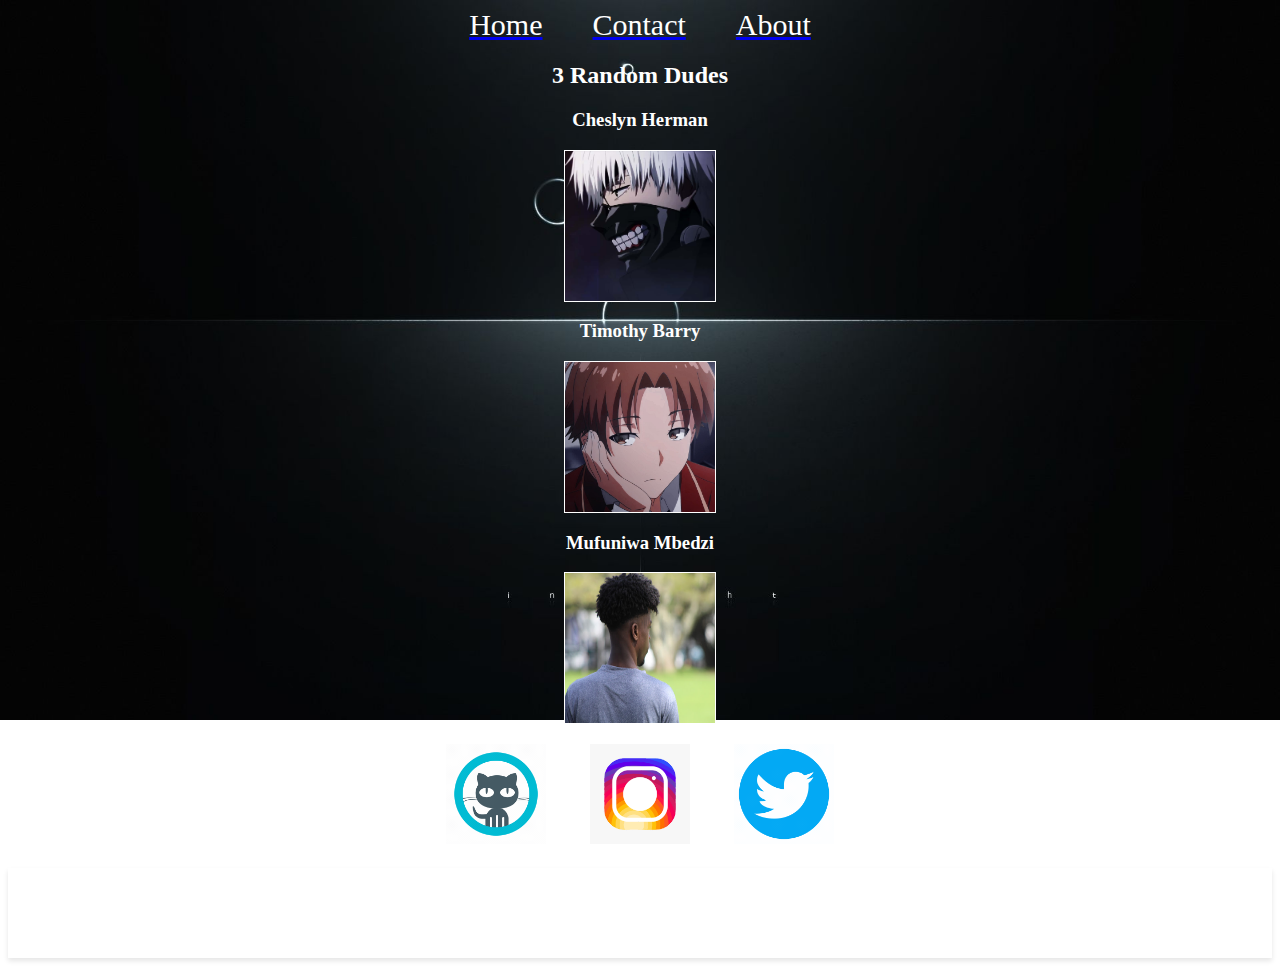
==== index.html @ 0aac5980 "Home Page Finished" ====
<!DOCTYPE html>
<html lang="en">
<head>
    <meta charset="UTF-8">
    <meta http-equiv="X-UA-Compatible" content="IE=edge">
    <meta name="viewport" content="width=device-width, initial-scale=1.0">
    <link rel="stylesheet" href="./assests/style.css">
    <link rel="shortcut icon" href="./assests/sadpepe.png" type="image/x-icon">
    <title>Some Dudes</title>
</head>
<body>
    <header>
        <nav>
            <a href="#">
                <li>Home</li>
            </a>
            <a href="./Contact.html">
                <li>Contact</li>
            </a>
            <a href="./About.html">
                <li>About</li>
            </a>
        </nav>
    </header>
    <h2>3 Random Dudes</h2>
    <div>
        <div>
            <h3>Cheslyn Herman</h3>
            <img src="./assests/kaneki.jpg" alt="cheslyn" class="imgs">
        </div>
        <div>
            <h3>Timothy Barry</h3>
            <img src="./assests/ayanokoji.jpg" alt="timothy" class="imgs">
        </div>
        <div>
            <h3>Mufuniwa Mbedzi</h3>
            <img src="./assests/mufuniwa.JPG" alt="mufuniwa" class="imgs">
        </div>
    </div>
    <footer>
        <img src="./assests/icons8-github.gif" alt="github">
        <img src="./assests/icons8-instagram.gif" alt="instagram">
        <img src="./assests/icons8-twitter-circled.gif" alt="twitter">
        <div>
            <p>&copy;Made by Cheslyn Herman, Timothy Barry and Mufuniwa Mbedzi</p>
        </div>
    </footer>
</body>
</html>
---- assests/style.css ----
body {
    background-image: url(./background.jpg);
    background-size: 100%;
    background-repeat: no-repeat;
    background-attachment: fixed;
    text-align: center;
    color: white;
}

li:hover {
    opacity: 0.5;
    border: 1px solid;
    color: white;
    font-size: 35px;
}

li {
    display: flex;
    font-size: 30px;
    color: white;
}

nav {
    display: flex;
    margin: auto;
    gap: 50px;
    justify-content: center;
}

.imgs:hover {
    opacity: 0.5;
    width: 200px;
    height: 200px;
}

.imgs {
    display: flex;
    margin: auto;
    width: 150px;
    height: 150px;
    border: 1px solid;
}

footer div{
    padding: 1.25rem;
    z-index: 1;
    text-align: center;
    box-shadow: 0 3px 5px rgba(0, 0, 0, 0.1);
}
footer img{
    padding: 1.25rem;
    margin: auto;
    width: 100px;
    height: 100px;
}
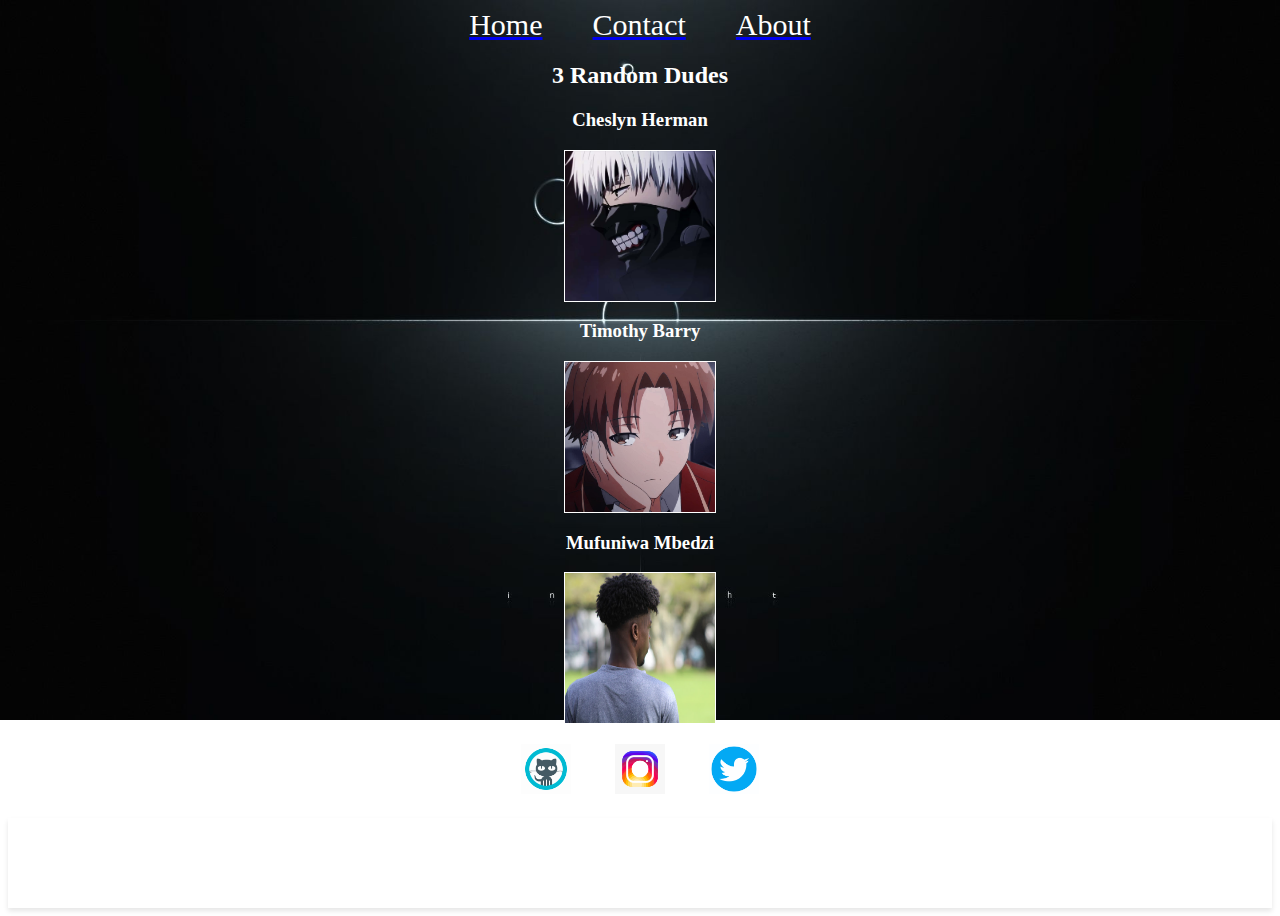
==== commit b74caf4d: "lazy loading" ====
--- a/index.html
+++ b/index.html
@@ -26,21 +26,21 @@
     <div>
         <div>
             <h3>Cheslyn Herman</h3>
-            <img src="./assests/kaneki.jpg" alt="cheslyn" class="imgs">
+            <img src="./assests/kaneki.jpg" alt="cheslyn" class="imgs" loading="lazy">
         </div>
         <div>
             <h3>Timothy Barry</h3>
-            <img src="./assests/ayanokoji.jpg" alt="timothy" class="imgs">
+            <img src="./assests/ayanokoji.jpg" alt="timothy" class="imgs" loading="lazy">
         </div>
         <div>
             <h3>Mufuniwa Mbedzi</h3>
-            <img src="./assests/mufuniwa.JPG" alt="mufuniwa" class="imgs">
+            <img src="./assests/mufuniwa.JPG" alt="mufuniwa" class="imgs" loading="lazy">
         </div>
     </div>
     <footer>
-        <img src="./assests/icons8-github.gif" alt="github">
-        <img src="./assests/icons8-instagram.gif" alt="instagram">
-        <img src="./assests/icons8-twitter-circled.gif" alt="twitter">
+        <img src="./assests/icons8-github.gif" alt="github" loading="lazy">
+        <img src="./assests/icons8-instagram.gif" alt="instagram" loading="lazy">
+        <img src="./assests/icons8-twitter-circled.gif" alt="twitter" loading="lazy">
         <div>
             <p>&copy;Made by Cheslyn Herman, Timothy Barry and Mufuniwa Mbedzi</p>
         </div>
--- a/assests/style.css
+++ b/assests/style.css
@@ -50,7 +50,7 @@
 footer img{
     padding: 1.25rem;
     margin: auto;
-    width: 100px;
-    height: 100px;
+    width: 50px;
+    height: 50px;
 }
 
